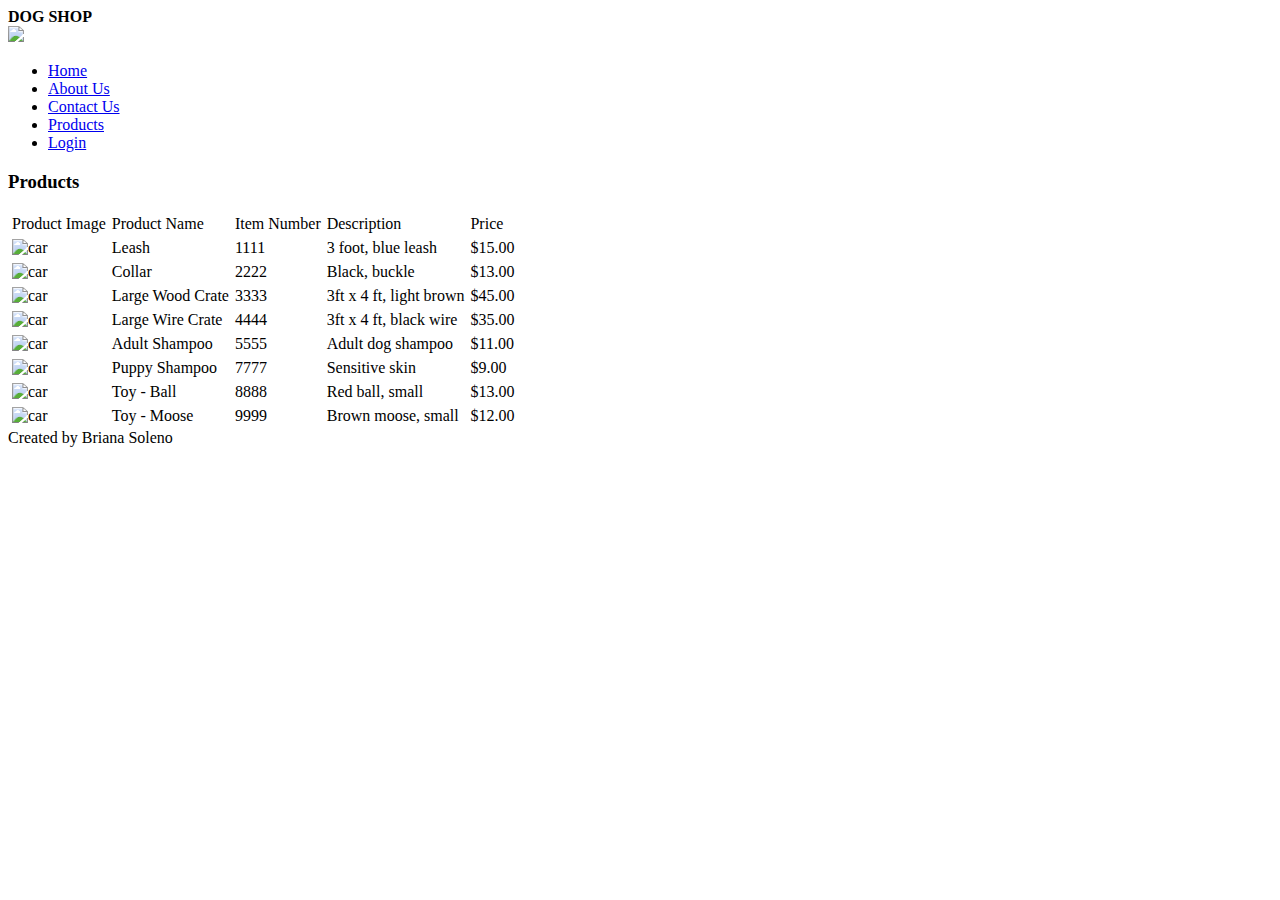
==== Products.html @ 8f657b45 "complete" ====
<!DOCTYPE html>
<html>

<head>
    <!-- This is a comment -->
    <title>MY BIO PAGE</title>
    <link rel="stylesheet" href="./css/Products.css">
</head>

<body>
    <header class="main-header">
        <span class="logo"><strong>DOG SHOP</strong></span>
    </header>
    <div class="main-container">
        <div class="bio-container box-shadow">
            <div class="avatar">
                <img src="./img/sm_logo.jpg" rel="my avater">
            </div>
            
        </div>
        <div class="bottom-container box-shadow">
            <aside class="left-sidebar">
                <ul class="navigation">
                        <li><a href="./index.html">Home</a></li>
                        <li><a href="./AboutUs.html">About Us</a></li>
                        <li><a href="./ContactUs.html">Contact Us</a></li>
                       
                        <li><a href="./Products.html">Products</a></li>
                        <li><a href="./login.html">Login</a></li>
                </ul>
            </aside>
            <div class="gallery">
                <h3>Products</h3>
                <table class="Products-table" cellpadding="2">
                  <thead>
                    <tr>
                        <td>Product Image</td>
                      <td>Product Name</td>
                      <td>Item Number</td>
                      <td>Description</td>
                      <td>Price</td>
                    </tr>
                  </thead>
                  <tbody>
                      
                    <tr>
                        <td><img src="./img/11.png" alt="car"></td>
                      <td>Leash</td>
                      <td>1111</td>
                      <td>3 foot, blue leash</td>
                      <td>$15.00</td>
                    </tr>
                    <tr>
                        <td><img src="./img/12.png" alt="car"></td>
                      <td>Collar</td>
                      <td>2222</td>
                      <td>Black, buckle</td>
                      <td>$13.00</td>
                    </tr>
                    <tr>
                        <td><img src="./img/13.png" alt="car"></td>
                      <td>Large Wood Crate</td>
                      <td>3333</td>
                      <td>3ft x 4 ft, light brown</td>
                      <td>$45.00</td>
                    </tr>
                    <tr>
                        <td><img src="./img/14.png" alt="car"></td>
                      <td>Large Wire Crate</td>
                      <td>4444</td>
                      <td>3ft x 4 ft, black wire</td>
                      <td>$35.00</td>
                    </tr>
                    <tr>
                        <td><img src="./img/15.png" alt="car"></td>
                        <td>Adult Shampoo</td>
                        <td>5555</td>
                        <td>Adult dog shampoo</td>
                        <td>$11.00</td>
                      </tr>
                      <tr>
                          <td><img src="./img/16.png" alt="car"></td>
                        <td>Puppy Shampoo</td>
                        <td>7777</td>
                        <td>Sensitive skin</td>
                        <td>$9.00</td>
                      </tr>
                      <tr>
                          <td><img src="./img/17.png" alt="car"></td>
                        <td>Toy - Ball</td>
                        <td>8888</td>
                        <td>Red ball, small</td>
                        <td>$13.00</td>
                      </tr>
                      <tr>
                          <td><img src="./img/18.png" alt="car"></td>
                        <td>Toy - Moose</td>
                        <td>9999</td>
                        <td>Brown moose, small</td>
                        <td>$12.00</td>
                      </tr>
                  </tbody>
                </table>
            </div>
            
                
                </ul>
            </aside>

        </div>
    </div>
    <footer class="main-footer">
        <span class="legal-text">Created by Briana Soleno</span>
    </footer>
</body>

</html>
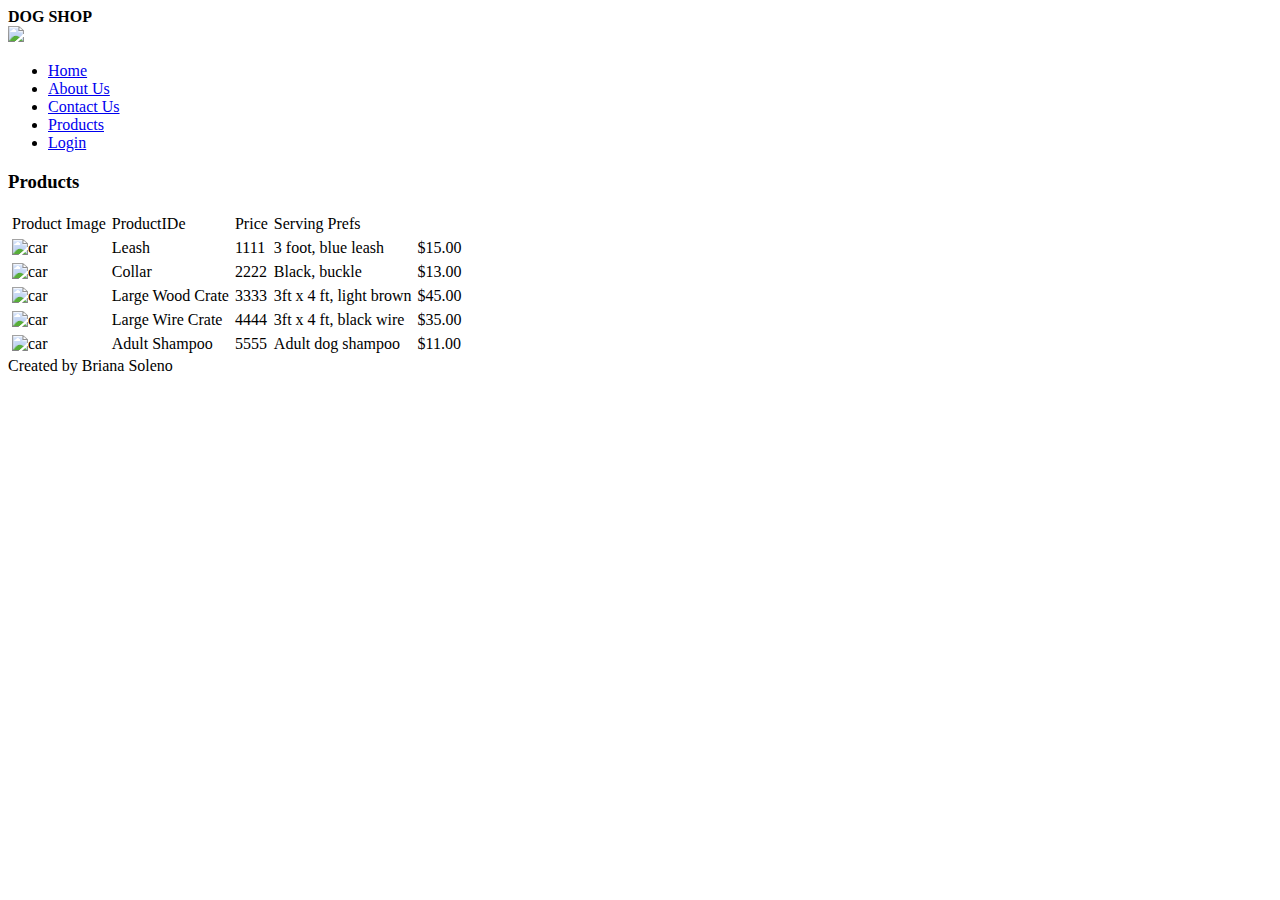
==== commit 6d33522b: "completed exam" ====
--- a/Products.html
+++ b/Products.html
@@ -35,69 +35,50 @@
                   <thead>
                     <tr>
                         <td>Product Image</td>
-                      <td>Product Name</td>
-                      <td>Item Number</td>
-                      <td>Description</td>
+                      <td>ProductIDe</td>
                       <td>Price</td>
+                      <td>Serving Prefs</td>
+                      
                     </tr>
                   </thead>
                   <tbody>
                       
                     <tr>
-                        <td><img src="./img/11.png" alt="car"></td>
+                        <td><img src="./img/image_1.jpeg" alt="car"></td>
                       <td>Leash</td>
                       <td>1111</td>
                       <td>3 foot, blue leash</td>
                       <td>$15.00</td>
                     </tr>
                     <tr>
-                        <td><img src="./img/12.png" alt="car"></td>
+                        <td><img src="./img/image_2.jpeg" alt="car"></td>
                       <td>Collar</td>
                       <td>2222</td>
                       <td>Black, buckle</td>
                       <td>$13.00</td>
                     </tr>
                     <tr>
-                        <td><img src="./img/13.png" alt="car"></td>
+                        <td><img src="./img/image_3.jpeg" alt="car"></td>
                       <td>Large Wood Crate</td>
                       <td>3333</td>
                       <td>3ft x 4 ft, light brown</td>
                       <td>$45.00</td>
                     </tr>
                     <tr>
-                        <td><img src="./img/14.png" alt="car"></td>
+                        <td><img src="./img/image_4.jpeg" alt="car"></td>
                       <td>Large Wire Crate</td>
                       <td>4444</td>
                       <td>3ft x 4 ft, black wire</td>
                       <td>$35.00</td>
                     </tr>
                     <tr>
-                        <td><img src="./img/15.png" alt="car"></td>
+                        <td><img src="./img/image_5.jpeg" alt="car"></td>
                         <td>Adult Shampoo</td>
                         <td>5555</td>
                         <td>Adult dog shampoo</td>
                         <td>$11.00</td>
                       </tr>
-                      <tr>
-                          <td><img src="./img/16.png" alt="car"></td>
-                        <td>Puppy Shampoo</td>
-                        <td>7777</td>
-                        <td>Sensitive skin</td>
-                        <td>$9.00</td>
-                      </tr>
-                      <tr>
-                          <td><img src="./img/17.png" alt="car"></td>
-                        <td>Toy - Ball</td>
-                        <td>8888</td>
-                        <td>Red ball, small</td>
-                        <td>$13.00</td>
-                      </tr>
-                      <tr>
-                          <td><img src="./img/18.png" alt="car"></td>
-                        <td>Toy - Moose</td>
-                        <td>9999</td>
-                        <td>Brown moose, small</td>
-                        <td>$12.00</td>
+                     
                       </tr>
                   </tbody>
                 </table>
